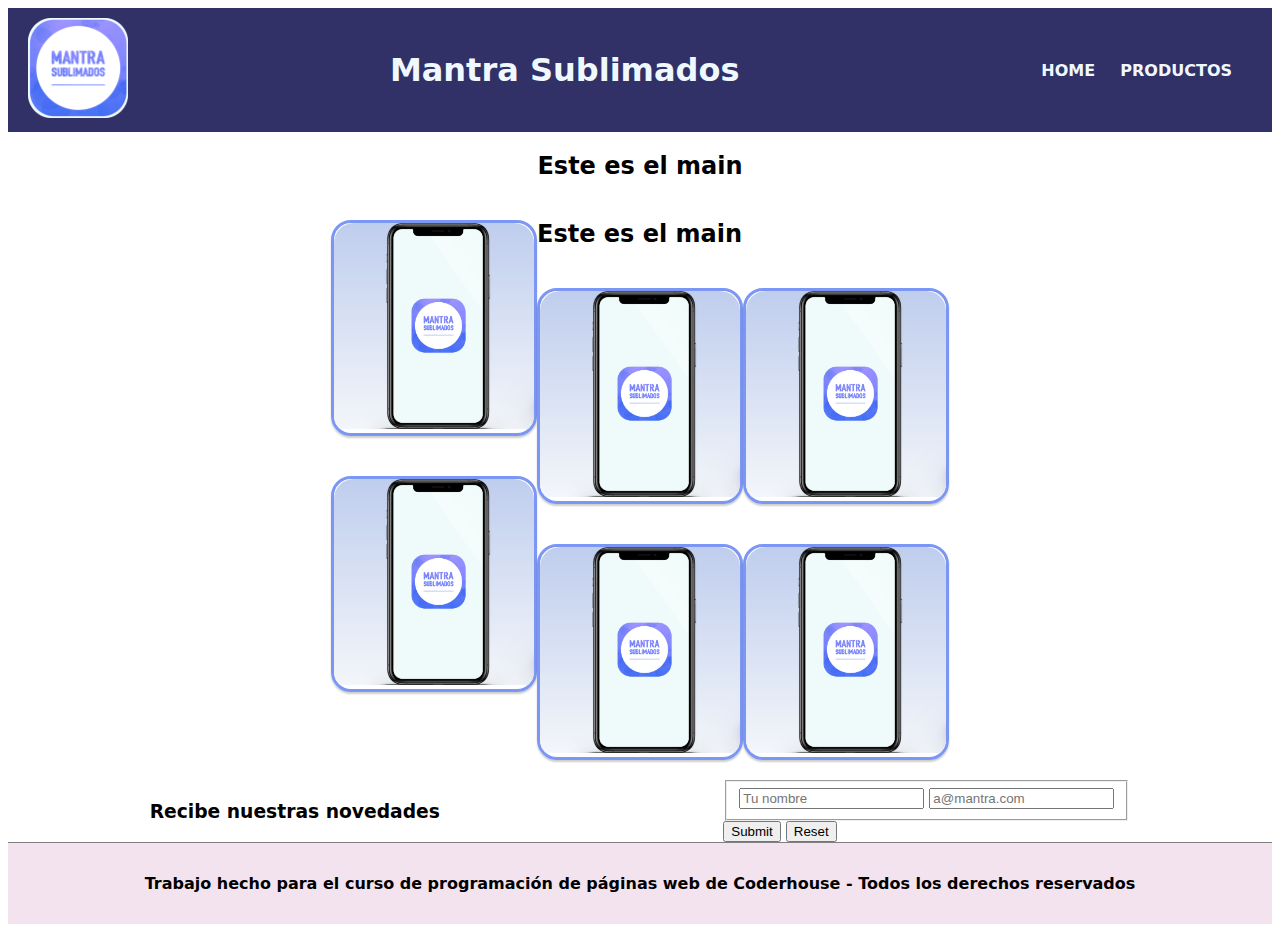
==== html/productos.html @ a9b1ad5c "vinculo bootstrap y agrego html productos" ====
<!DOCTYPE html>
<html lang="es">

<head>
    <meta charset="UTF-8">
    <meta http-equiv="X-UA-Compatible" content="IE=edge">
    <meta name="viewport" content="width=device-width, initial-scale=1.0">
    <title>Responsive</title>
    <link href="https://cdn.jsdelivr.net/npm/bootstrap@5.0.2/dist/css/bootstrap.min.css" rel="stylesheet" integrity="sha384-EVSTQN3/azprG1Anm3QDgpJLIm9Nao0Yz1ztcQTwFspd3yD65VohhpuuCOmLASjC" crossorigin="anonymous">
    <link rel="stylesheet" href="../CSS/estilos.css">
</head>

<body>
    <header class="contFlexH separaItemsMax">

        <a href="../index.html"><img class="logo" src="../img/logo.png" alt="Logo de Mantra Sublimados"></a>

        <h1>Mantra Sublimados</h1>

        <nav>
            <ul>
                <li><a href="../index.html">Home</a></li>
                <li><a href="productos.html">Productos</a></li>
            </ul>
        </nav>

    </header>

    <main class="contFlexV">
        <h2>Este es el main</h2>

        <section class="contFlexH">
            <article class="contFlexV separaItemsCent">
                <a class="contenedorProductos" href=""><img class="imgProductos" src="../img/celular.png" alt=""></a>
                <a class="contenedorProductos" href=""><img class="imgProductos" src="../img/celular.png" alt=""></a>
            </article>
            <div class="contFlexV">

                <h2>Este es el main</h2>
                <div class="contFlexH">
                    <article class="contFlexV">

                        <a class="contenedorProductos" href=""><img class="imgProductos" src="../img/celular.png"
                                alt=""></a>

                        <a class="contenedorProductos" href=""><img class="imgProductos" src="../img/celular.png"
                                alt=""></a>
                    </article>
                    <article class="contFlexV">

                        <a class="contenedorProductos" href=""><img class="imgProductos" src="../img/celular.png"
                                alt=""></a>

                        <a class="contenedorProductos" href=""><img class="imgProductos" src="../img/celular.png"
                                alt=""></a>
                    </article>
                </div>
            </div>

        </section>
    </main>

    <section class="contFlexH separaItemsCen">

        <h3>Recibe nuestras novedades</h3>

        <form>
            <fieldset>
                <input type="text" placeholder="Tu nombre">
                <input type="email" placeholder="a@mantra.com">
            </fieldset>
            <div>
                <input type="submit">
                <input type="reset">
            </div>
        </form>
    </section>

    <footer>
        <h4>Trabajo hecho para el curso de programación de páginas web de Coderhouse - Todos los derechos reservados
        </h4>
    </footer>

</body>

</html>
---- CSS/estilos.css ----
.logo {
    width: 100px;
}

header {
    background-color: #313168;
    color: aliceblue;
    padding: 10px 20px;
}



header nav li {
    list-style: none;
    text-transform: uppercase;
    display: inline-block;
    padding-right: 20px;
}

header nav li a:hover {
    border-bottom: 4px solid coral;
}

header nav li a {
    text-decoration: none;
    color: aliceblue;
    font-weight: bold;
}

body {
    background-color: rgb(255, 255, 255);
    font-family: system-ui, -apple-system, BlinkMacSystemFont, 'Segoe UI', Roboto, Oxygen, Ubuntu, Cantarell, 'Open Sans', 'Helvetica Neue', sans-serif;
}

main {
    align-items: center;
}

.contFlexH {
    display: flex;
    flex-direction: row;
    flex-wrap: wrap;
}

.contFlexV {
    display: flex;
    flex-direction: column;

}

.separaItemsMax {
    justify-content: space-between;
    align-items: center;
}

.separaItemsCen {
    justify-content: space-around;
    align-items: center;
}

.imgProductos {
    width: 200px;
    height: auto;
    border-radius: 20px 20px 0px 0px;
}

.contenedorProductos {
    border: 3px solid #7c96f4ff;
    border-radius: 20px;
    text-align: center;
    overflow: hidden;
    box-shadow: 0 2px 2px rgba(0, 0, 0, 0.2);
    transition: all 0.25s;
    margin: 20px 0px;
}

.contenedorProductos:hover {
    transform: translateY(-15px);
    box-shadow: 0 12px 16px rgba(0, 0, 0, 0.2);
}

footer {
    text-align: center;
    padding: 10px 20px;
    border-top: solid gray 1px;
    background-color: #F2E3EF;
}

@media screen and (max-width: 500px){
    header nav li {
        display: block;
        padding-right: 20px;
    }
    
}
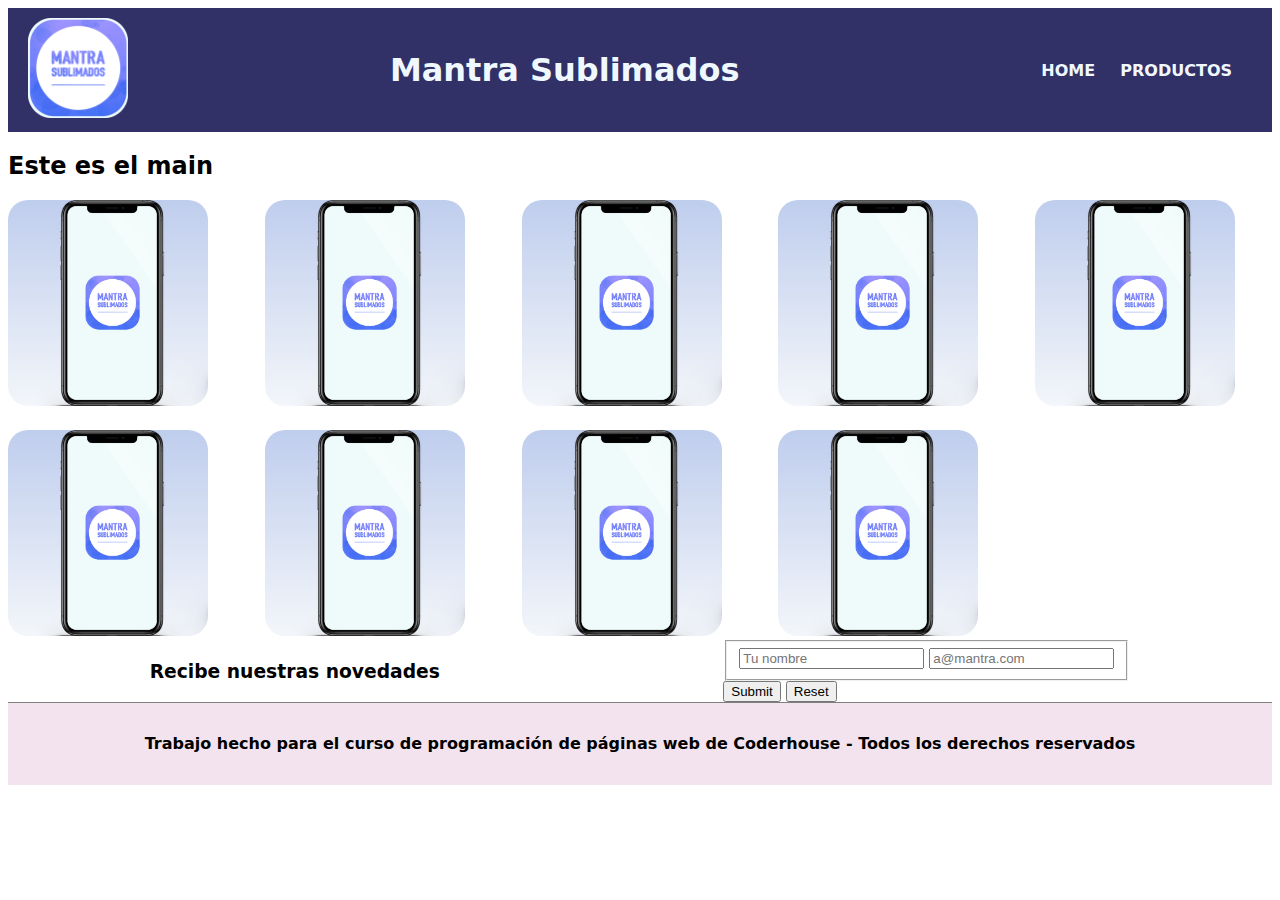
==== commit 6802d1ea: "incorporo grid en productos" ====
--- a/html/productos.html
+++ b/html/productos.html
@@ -26,37 +26,21 @@
 
     </header>
 
-    <main class="contFlexV">
+    <main>
         <h2>Este es el main</h2>
 
-        <section class="contFlexH">
-            <article class="contFlexV separaItemsCent">
-                <a class="contenedorProductos" href=""><img class="imgProductos" src="../img/celular.png" alt=""></a>
-                <a class="contenedorProductos" href=""><img class="imgProductos" src="../img/celular.png" alt=""></a>
+        <section>
+            <article class="prod">
+                <a href=""><img class="imgProductos" src="../img/celular.png" alt=""></a>
+                <a href=""><img class="imgProductos" src="../img/celular.png" alt=""></a>
+                <a href=""><img class="imgProductos" src="../img/celular.png" alt=""></a>
+                <a href=""><img class="imgProductos" src="../img/celular.png" alt=""></a>
+                <a href=""><img class="imgProductos" src="../img/celular.png" alt=""></a>
+                <a href=""><img class="imgProductos" src="../img/celular.png" alt=""></a>
+                <a href=""><img class="imgProductos" src="../img/celular.png" alt=""></a>
+                <a href=""><img class="imgProductos" src="../img/celular.png" alt=""></a>
+                <a href=""><img class="imgProductos" src="../img/celular.png" alt=""></a>
             </article>
-            <div class="contFlexV">
-
-                <h2>Este es el main</h2>
-                <div class="contFlexH">
-                    <article class="contFlexV">
-
-                        <a class="contenedorProductos" href=""><img class="imgProductos" src="../img/celular.png"
-                                alt=""></a>
-
-                        <a class="contenedorProductos" href=""><img class="imgProductos" src="../img/celular.png"
-                                alt=""></a>
-                    </article>
-                    <article class="contFlexV">
-
-                        <a class="contenedorProductos" href=""><img class="imgProductos" src="../img/celular.png"
-                                alt=""></a>
-
-                        <a class="contenedorProductos" href=""><img class="imgProductos" src="../img/celular.png"
-                                alt=""></a>
-                    </article>
-                </div>
-            </div>
-
         </section>
     </main>
 
@@ -81,6 +65,7 @@
         </h4>
     </footer>
 
+
 </body>
 
 </html>--- a/CSS/estilos.css
+++ b/CSS/estilos.css
@@ -61,9 +61,17 @@
 .imgProductos {
     width: 200px;
     height: auto;
-    border-radius: 20px 20px 0px 0px;
+    border-radius: 20px;
 }
 
+.prod{
+    display: grid;
+    grid-template-columns: repeat(
+    auto-fill,
+    minmax(200px, 1fr)
+    );
+    gap: 20px;
+}
 .contenedorProductos {
     border: 3px solid #7c96f4ff;
     border-radius: 20px;
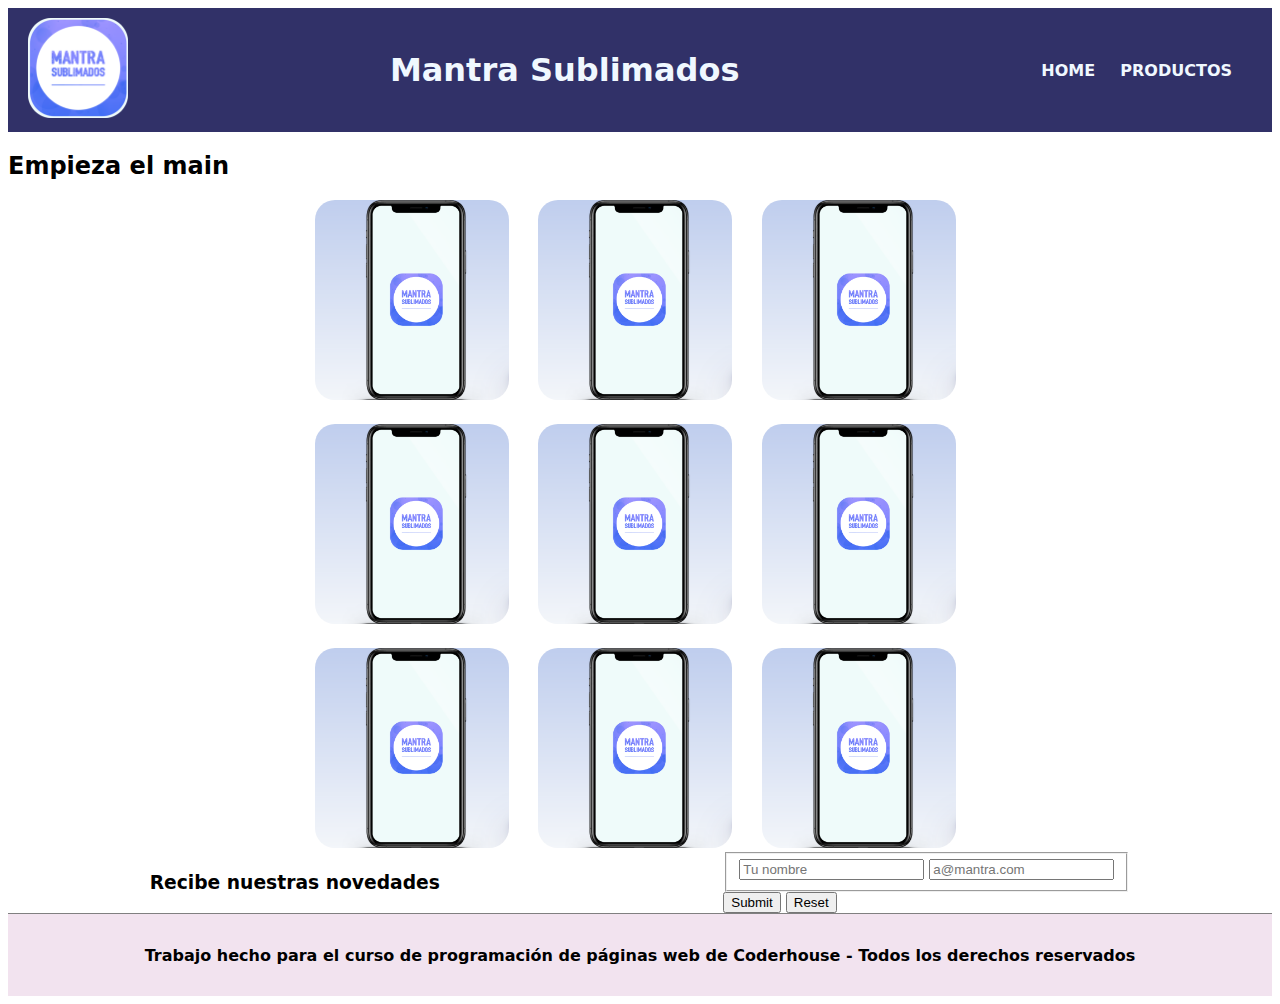
==== commit 64396037: "congurando la grilla" ====
--- a/html/productos.html
+++ b/html/productos.html
@@ -27,7 +27,7 @@
     </header>
 
     <main>
-        <h2>Este es el main</h2>
+        <h2>Empieza el main</h2>
 
         <section>
             <article class="prod">
--- a/CSS/estilos.css
+++ b/CSS/estilos.css
@@ -59,8 +59,8 @@
 }
 
 .imgProductos {
-    width: 200px;
-    height: auto;
+    width: auto;
+    height: 200px;
     border-radius: 20px;
 }
 
@@ -71,7 +71,13 @@
     minmax(200px, 1fr)
     );
     gap: 20px;
+    max-width: 650px;
+    margin: 0 auto;
 }
+/* 
+article a{
+    display: ;
+} */
 .contenedorProductos {
     border: 3px solid #7c96f4ff;
     border-radius: 20px;
